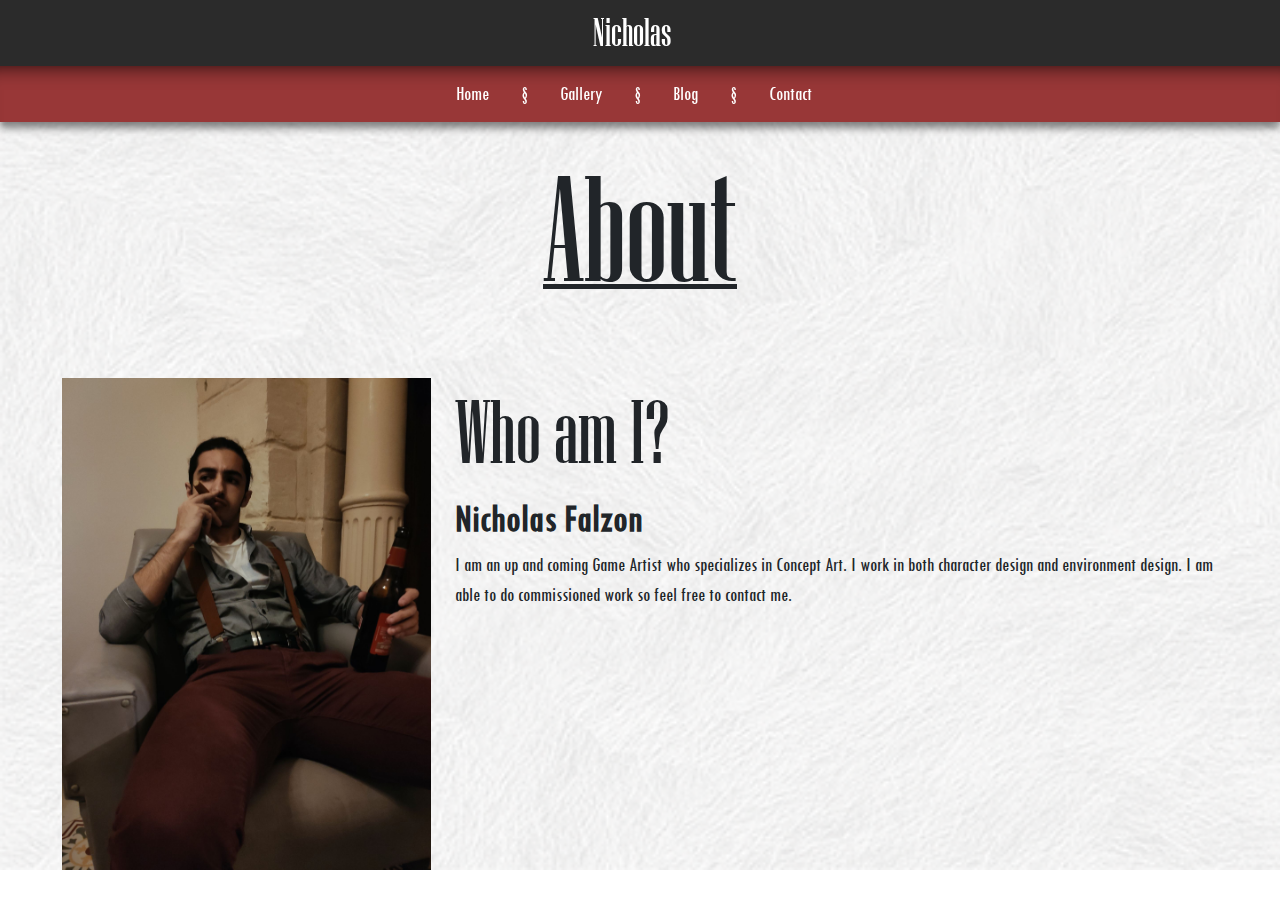
==== about.html @ 7f7eae8f "Added 2 pages" ====
<!DOCTYPE html>
<html lang="en">

<head>
    <meta charset="UTF-8">
    <meta http-equiv="X-UA-Compatible" content="IE=edge">
    <meta name="viewport" content="width=device-width, initial-scale=1.0">
    <title>Gallery</title>
    <link rel="stylesheet" href="Styles/bootstrap.css">
    <link rel="stylesheet" href="Styles/styles.css">
</head>
</head>

<body>
    <div class="container-fluid webpagebg" style="padding-right: 0; padding-left: 0">
        <div class="row" style="line-height: 40px;">
            <div class="container-fluid fixed-top">
                <div class="row">
                    <nav class="navbar navbar-expand-lg navbar-dark" style="background-color: #2b2b2b;">
                        <div class="container-fluid justify-content-center">
                            <a class="navbar-brand headerFont fs-1" href="index.html">Nicholas</a>
                        </div>
                    </nav>
                </div>
                <div class="row shadow" style="background-color: #983737;">
                    <ul id="navpages" class="nav justify-content-center bodyFont fs-5">
                        <li class="nav-item">
                            <a class="nav-link active" href="index.html">Home</a>
                        </li>
                        <li class="nav-item" style="color: white;">
                            <span class="nav-link">§</span>
                        </li>
                        <li class="nav-item">
                            <a class="nav-link" href="gallery.html">Gallery</a>
                        </li>
                        <li class="nav-item" style="color: white;">
                            <span class="nav-link">§</span>
                        </li>
                        <li class="nav-item">
                            <a class="nav-link" href="blog.html">Blog</a>
                        </li>
                        <li class="nav-item" style="color: white;">
                            <span class="nav-link">§</span>
                        </li>
                        <li class="nav-item">
                            <a class="nav-link" href="contact.html">Contact</a>
                        </li>

                    </ul>
                </div>
            </div>
        </div>
        <div class="row" style="margin-top: 140px;">
            <h1 style="font-size: 150px; text-decoration: underline; text-decoration-thickness: 5px;" class="d-flex align-items-center justify-content-center headerFont">About
            </h1>
        </div>
        <div class="row" style="margin: 50px;">
            <div class="col-4">
                <img src="Images/me.jpg" alt="Picture of Nicholas Falzon" class="w-100">
            </div>
            <div class="col-8">
                <h2 class="headerFont" style="font-size: 90px;">Who am I?</h2>
                <h3 class="bodyFont fs-1" style="font-weight: bold;">Nicholas Falzon</h3>
                <p class="bodyFont fs-5">I am an up and coming Game Artist who specializes in Concept Art. I work in both character design and environment design. I am able to do commissioned work so feel free to contact me.</p>
            </div>
        </div>
    </div>

    <script src="Scripts/bootstrap.js"></script>
</body>

</html>
---- Styles/styles.css ----
#navpages li a, span{
    color: white !important;
}

#gallerytabs nav button {
    color: black;
    font-family: TW Body;
    font-size: x-large;
}

.bgimageart {
    background: url('../Images/stilllife.png');
    background-size: cover;
}

.webpagebg {
    background: url("../Images/texturebg.jpg");
    background-size: cover;
}

@font-face{
    font-family: Niagara;
    src:url("../Fonts/NIAGSOL.TTF");
}

@font-face{
    font-family: TW Body;
    src: url("../Fonts/Tw-Cen-MT-Condensed-Font.ttf");
}

.headerFont {
    font-family: Niagara;
}

.bodyFont {
    font-family: TW Body;
}

.shadow {
    -webkit-box-shadow: inset 0 20px 20px -20px rgba(0,0,0,0.8) !important;
    -moz-box-shadow: inset 0 20px 20px -20px rgba(0,0,0,0.8) !important;
    box-shadow: 0px 6px 8px rgba(33, 33, 33, 0.564), inset 0 20px 20px -20px rgba(0,0,0,0.8) !important;
}

.cardShadow {
    box-shadow: 0px 6px 8px rgba(33, 33, 33, 0.564) !important;
}

#profileIcons li{
    display: inline-block;
    list-style: none;
    color: #983737;
}
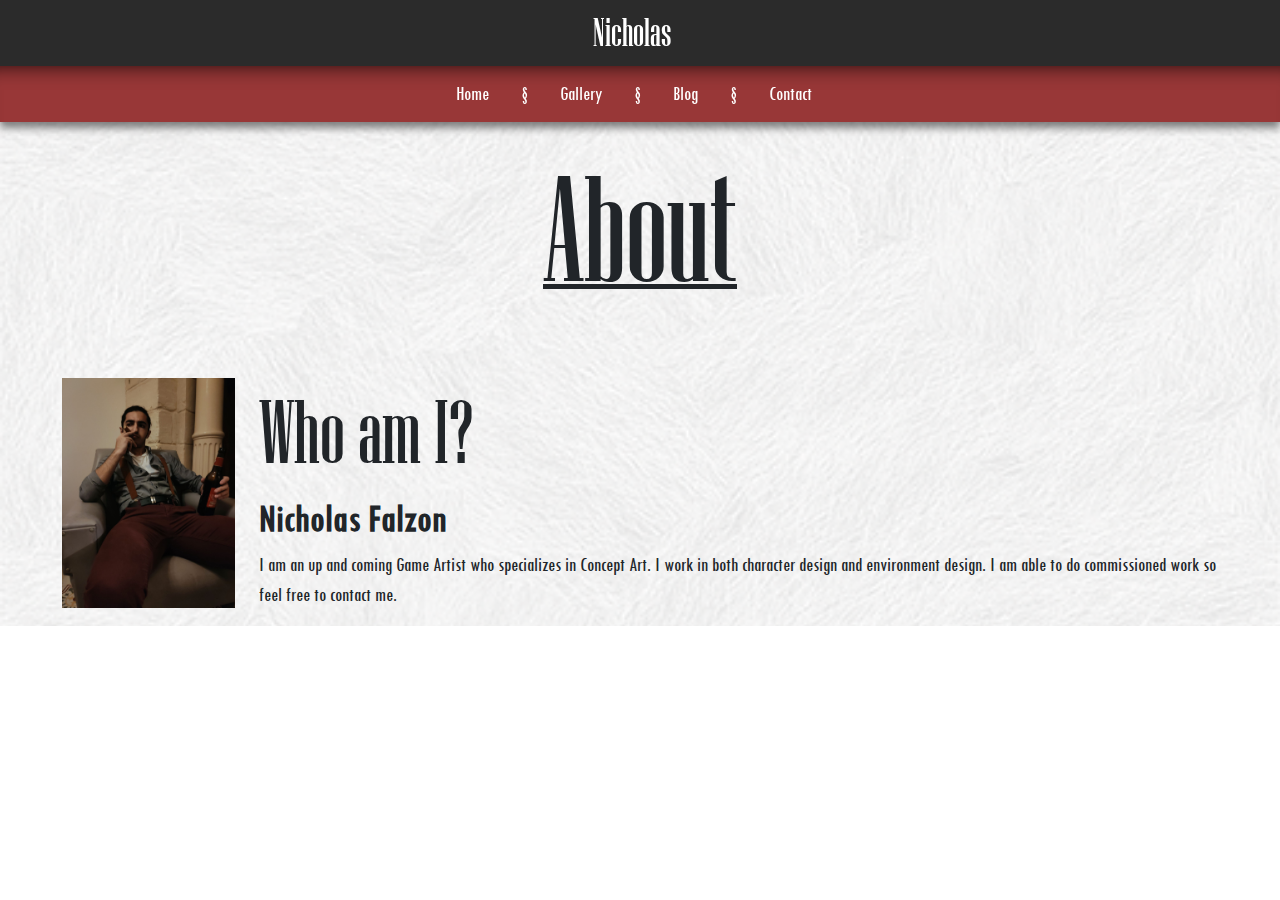
==== commit 7639e3e1: "Adustment" ====
--- a/about.html
+++ b/about.html
@@ -55,10 +55,10 @@
             </h1>
         </div>
         <div class="row" style="margin: 50px;">
-            <div class="col-4">
+            <div class="col-sm-6 col-md-4 col-lg-2 col-12">
                 <img src="Images/me.jpg" alt="Picture of Nicholas Falzon" class="w-100">
             </div>
-            <div class="col-8">
+            <div class="col-sm-6 col-md-8 col-lg-10">
                 <h2 class="headerFont" style="font-size: 90px;">Who am I?</h2>
                 <h3 class="bodyFont fs-1" style="font-weight: bold;">Nicholas Falzon</h3>
                 <p class="bodyFont fs-5">I am an up and coming Game Artist who specializes in Concept Art. I work in both character design and environment design. I am able to do commissioned work so feel free to contact me.</p>
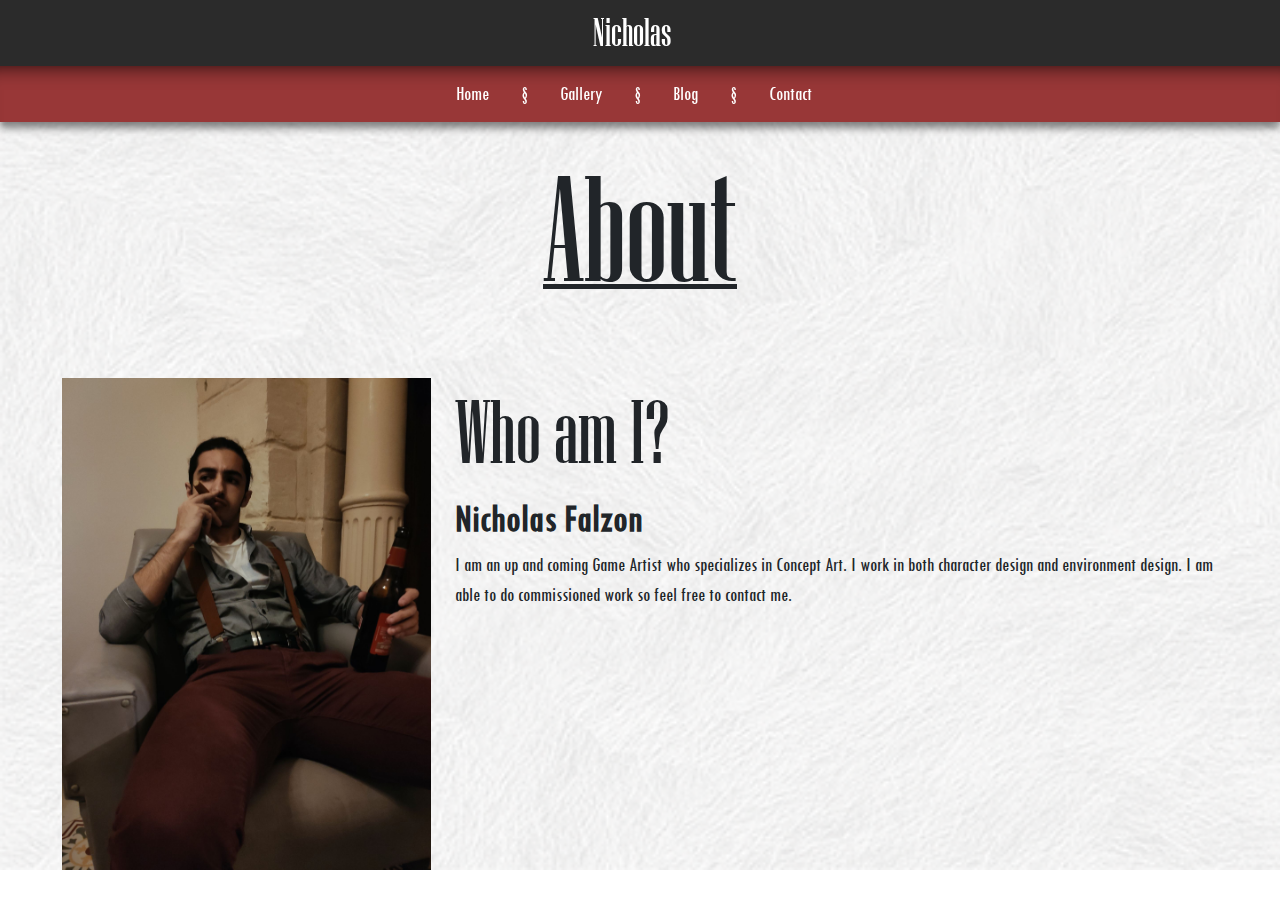
==== commit aa8eac84: "Fixed mistake" ====
--- a/about.html
+++ b/about.html
@@ -55,10 +55,10 @@
             </h1>
         </div>
         <div class="row" style="margin: 50px;">
-            <div class="col-sm-6 col-md-4 col-lg-2 col-12">
+            <div class="col-sm-6 col-md-4 col-12">
                 <img src="Images/me.jpg" alt="Picture of Nicholas Falzon" class="w-100">
             </div>
-            <div class="col-sm-6 col-md-8 col-lg-10">
+            <div class="col-sm-6 col-md-8">
                 <h2 class="headerFont" style="font-size: 90px;">Who am I?</h2>
                 <h3 class="bodyFont fs-1" style="font-weight: bold;">Nicholas Falzon</h3>
                 <p class="bodyFont fs-5">I am an up and coming Game Artist who specializes in Concept Art. I work in both character design and environment design. I am able to do commissioned work so feel free to contact me.</p>
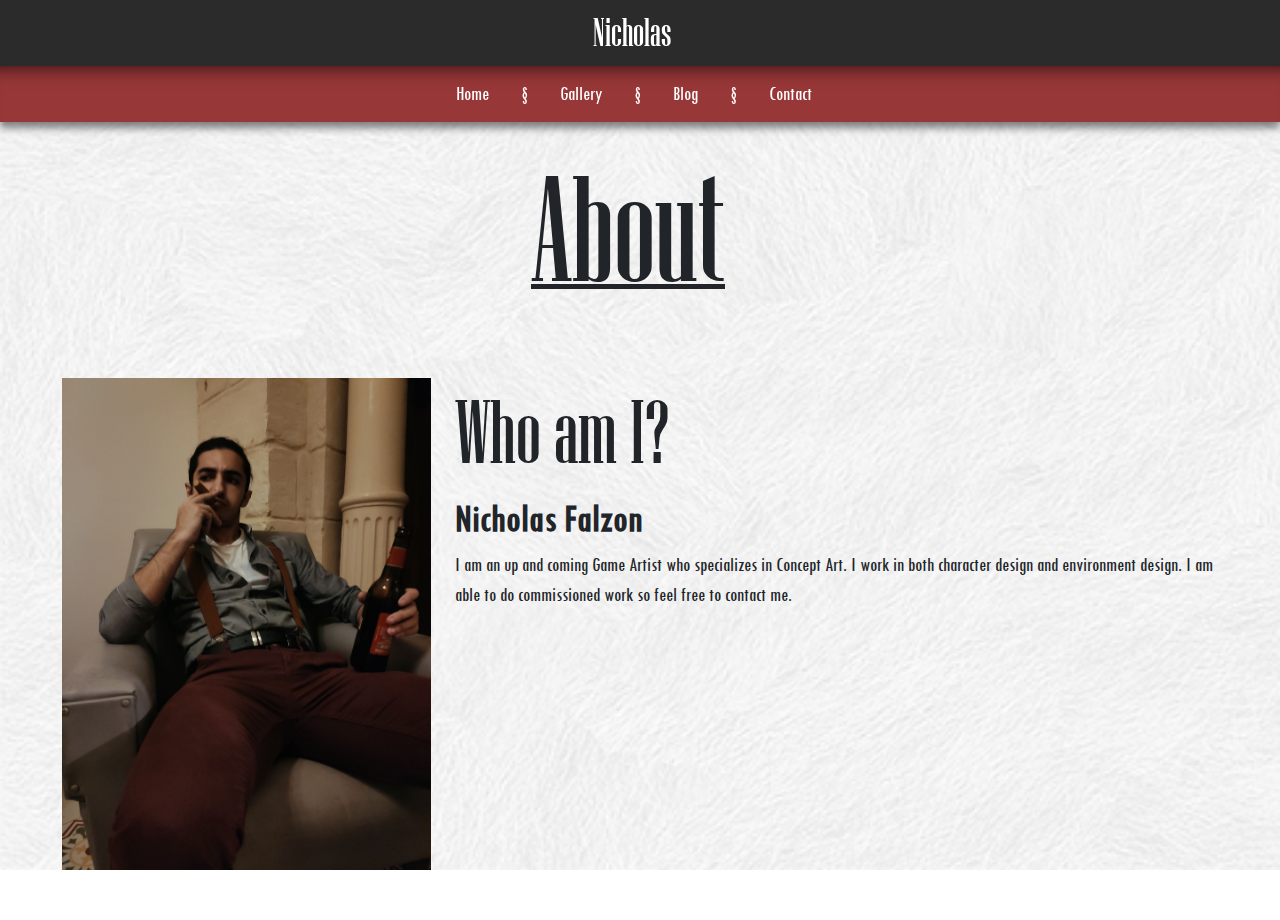
==== commit 71388d2d: "Fixed scrolling" ====
--- a/about.html
+++ b/about.html
@@ -50,9 +50,12 @@
                 </div>
             </div>
         </div>
-        <div class="row" style="margin-top: 140px;">
-            <h1 style="font-size: 150px; text-decoration: underline; text-decoration-thickness: 5px;" class="d-flex align-items-center justify-content-center headerFont">About
-            </h1>
+        <div class="row w-100" style="margin-top: 140px;">
+            <div class="col p-0">
+                <h1 style="font-size: 150px; text-decoration: underline; text-decoration-thickness: 5px;"
+                    class="d-flex align-items-center justify-content-center headerFont">About
+                </h1>
+            </div>
         </div>
         <div class="row" style="margin: 50px;">
             <div class="col-sm-6 col-md-4 col-12">
@@ -61,7 +64,9 @@
             <div class="col-sm-6 col-md-8">
                 <h2 class="headerFont" style="font-size: 90px;">Who am I?</h2>
                 <h3 class="bodyFont fs-1" style="font-weight: bold;">Nicholas Falzon</h3>
-                <p class="bodyFont fs-5">I am an up and coming Game Artist who specializes in Concept Art. I work in both character design and environment design. I am able to do commissioned work so feel free to contact me.</p>
+                <p class="bodyFont fs-5">I am an up and coming Game Artist who specializes in Concept Art. I work in
+                    both character design and environment design. I am able to do commissioned work so feel free to
+                    contact me.</p>
             </div>
         </div>
     </div>
